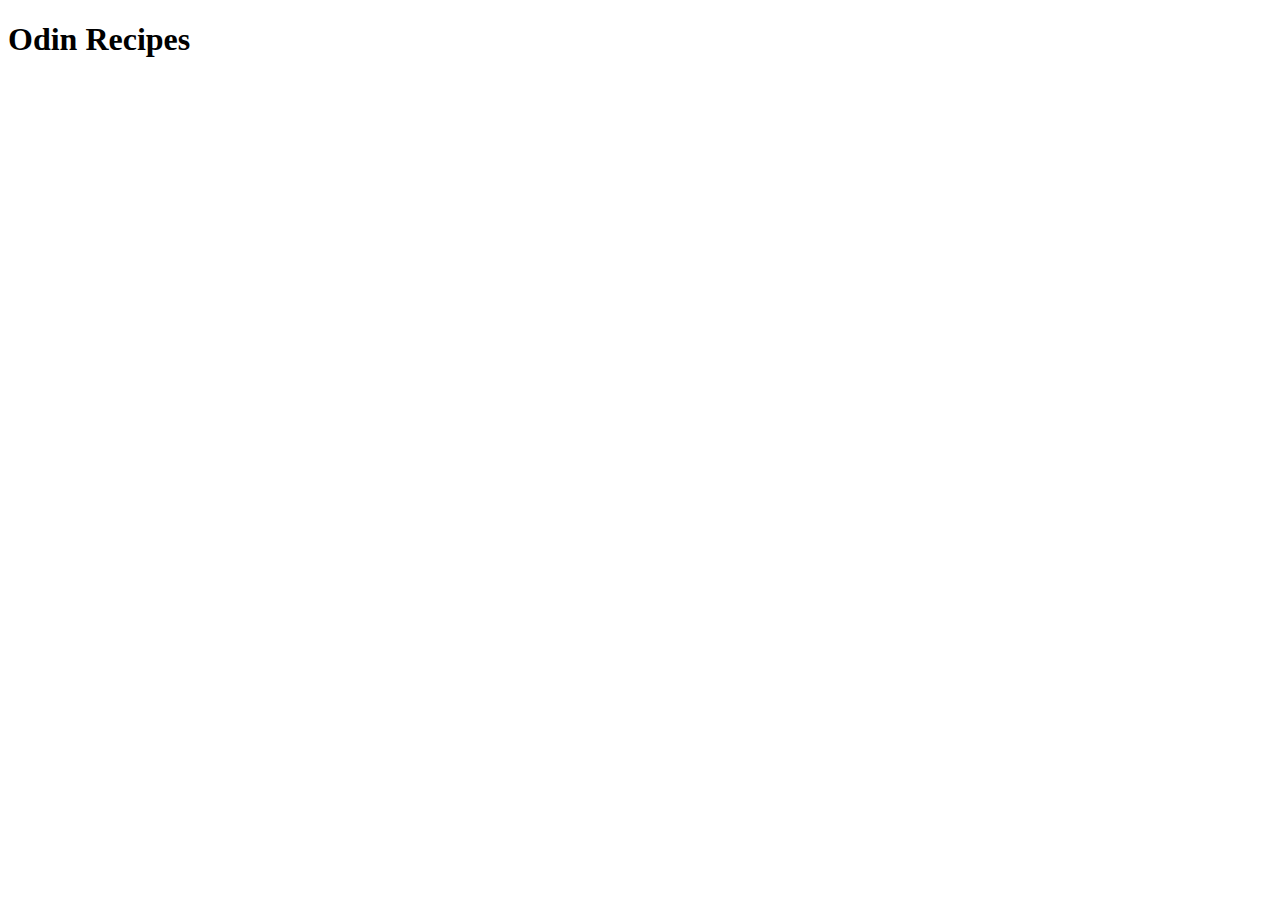
==== index.html @ 3a68cdaf "add index.html change h1 to odin recipes" ====
<!DOCTYPE html>
<html lang="en">
<head>
    <meta charset="UTF-8">
    <meta name="viewport" content="width=device-width, initial-scale=1.0">
    <title>Odin Recipes</title>
</head>
<body>
    <h1>Odin Recipes</h1>
</body>
</html>
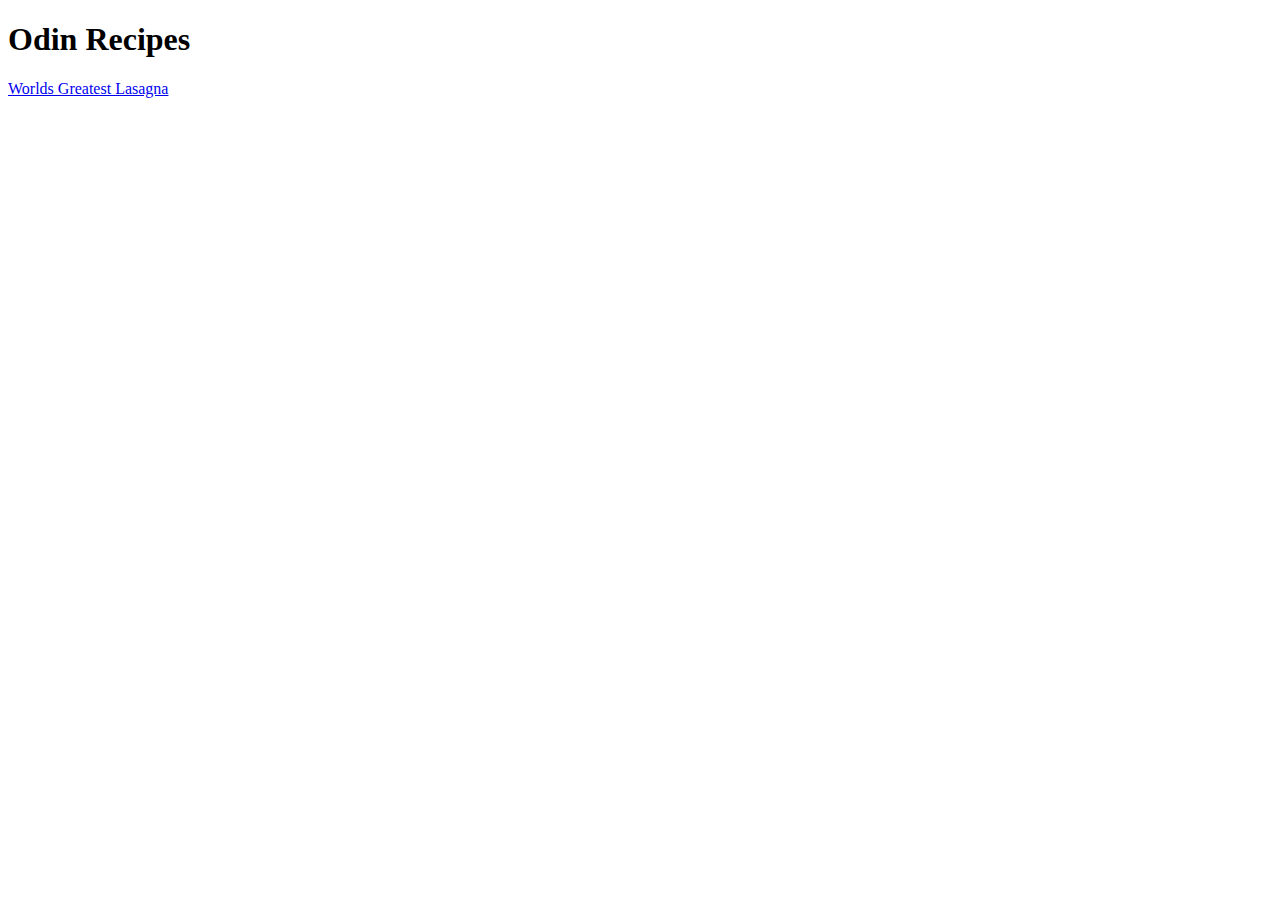
==== commit 58aa69d1: "Add link to worlds greatest lasagna recipe" ====
--- a/index.html
+++ b/index.html
@@ -7,5 +7,6 @@
 </head>
 <body>
     <h1>Odin Recipes</h1>
+    <a href="recipes/worlds-greatest-lasagna.html"> Worlds Greatest Lasagna </a>
 </body>
 </html>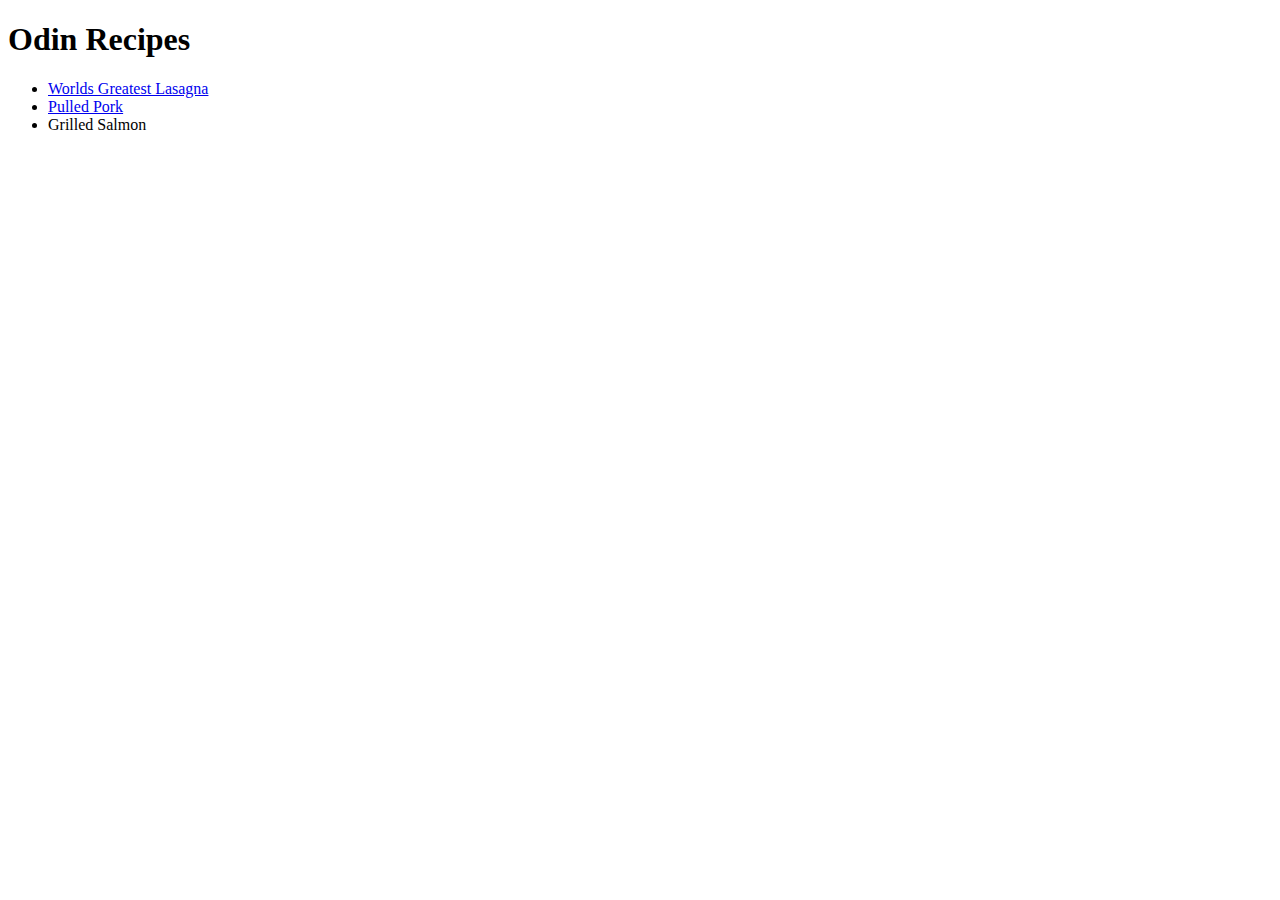
==== commit 8477413e: "add pulled pork jpeg to images and pull pork link" ====
--- a/index.html
+++ b/index.html
@@ -7,6 +7,11 @@
 </head>
 <body>
     <h1>Odin Recipes</h1>
-    <a href="recipes/worlds-greatest-lasagna.html"> Worlds Greatest Lasagna </a>
+    <ul>
+        <li><a href="recipes/worlds-greatest-lasagna.html"> Worlds Greatest Lasagna </a></li>
+        <li><a href="recipes/pulled-pork.html">Pulled Pork</a></li>
+        <li><a>Grilled Salmon</a></li>
+
+    </ul>
 </body>
 </html>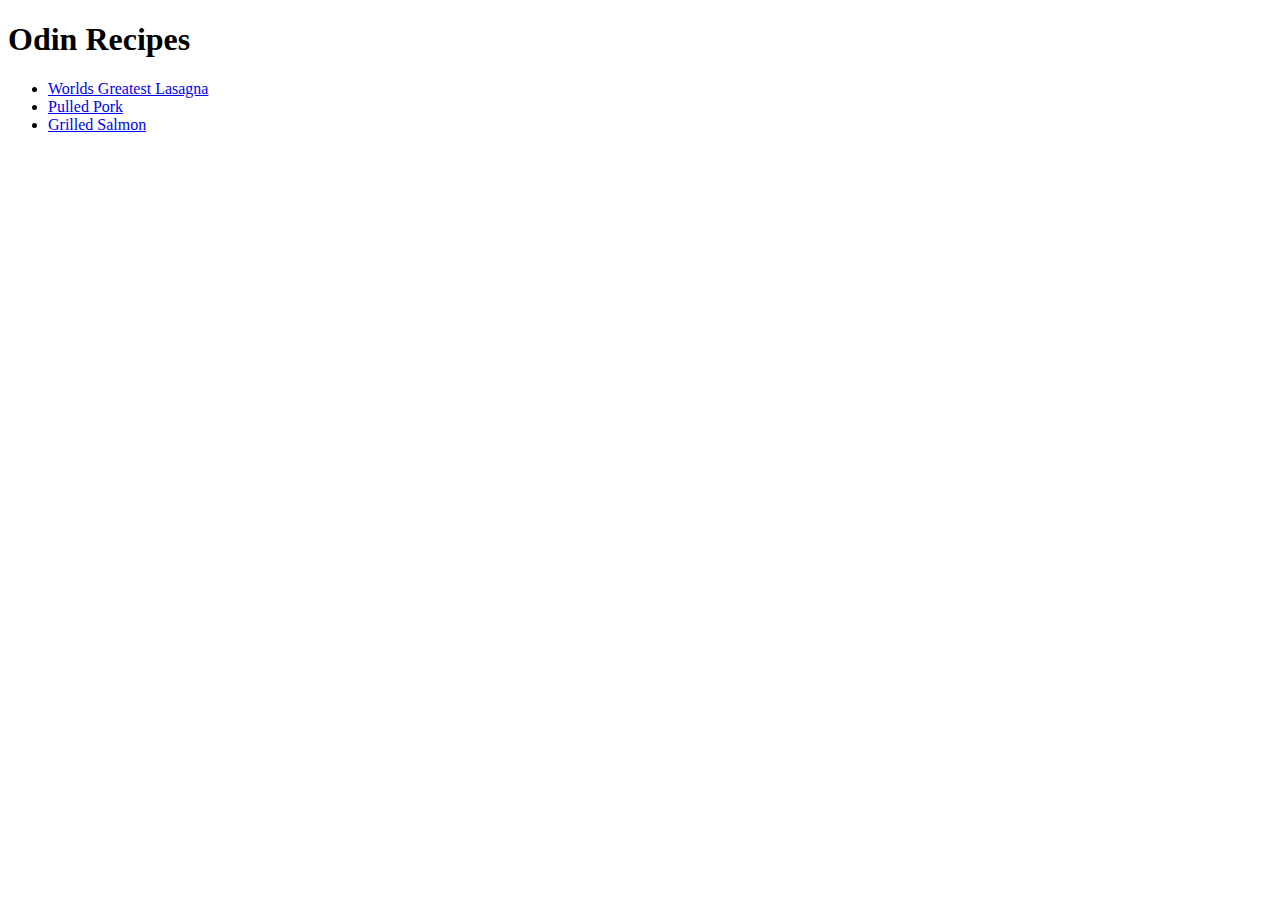
==== commit 3295b202: "add clickable link to grilled salmon recipe" ====
--- a/index.html
+++ b/index.html
@@ -10,7 +10,7 @@
     <ul>
         <li><a href="recipes/worlds-greatest-lasagna.html"> Worlds Greatest Lasagna </a></li>
         <li><a href="recipes/pulled-pork.html">Pulled Pork</a></li>
-        <li><a>Grilled Salmon</a></li>
+        <li><a href="recipes/grilled-salmon.html">Grilled Salmon</a></li>
 
     </ul>
 </body>
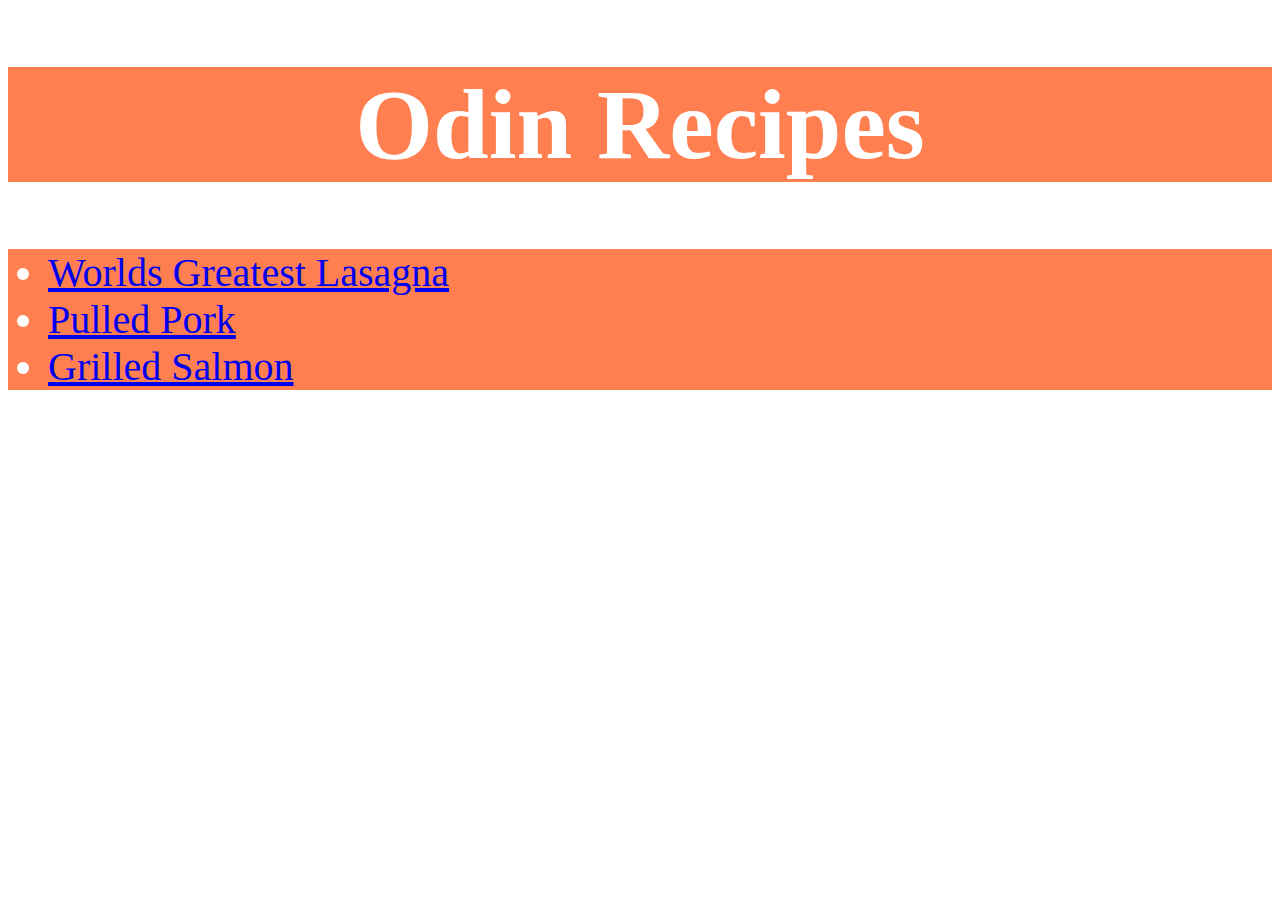
==== commit 1c29eef0: "add css to website to give some life" ====
--- a/index.html
+++ b/index.html
@@ -1,16 +1,17 @@
 <!DOCTYPE html>
 <html lang="en">
 <head>
+    <link rel="stylesheet" href="style.css">
     <meta charset="UTF-8">
     <meta name="viewport" content="width=device-width, initial-scale=1.0">
     <title>Odin Recipes</title>
 </head>
 <body>
-    <h1>Odin Recipes</h1>
-    <ul>
-        <li><a href="recipes/worlds-greatest-lasagna.html"> Worlds Greatest Lasagna </a></li>
-        <li><a href="recipes/pulled-pork.html">Pulled Pork</a></li>
-        <li><a href="recipes/grilled-salmon.html">Grilled Salmon</a></li>
+    <h1 id="title">Odin Recipes</h1>
+    <ul class="recipes">
+        <li class="recipe"><a href="recipes/worlds-greatest-lasagna.html"> Worlds Greatest Lasagna </a></li>
+        <li class="recipe"><a href="recipes/pulled-pork.html">Pulled Pork</a></li>
+        <li class="recipe"><a href="recipes/grilled-salmon.html">Grilled Salmon</a></li>
 
     </ul>
 </body>
--- a/style.css
+++ b/style.css
@@ -0,0 +1,26 @@
+#title {
+    font-size: 100px;
+    text-align: center;
+    background-color: #ff7f50;
+    color: #fff;
+}
+
+.recipes {
+    background-color: #ff7f50;
+    font-size: 40px;
+    color: #fff;
+}
+
+.food-name {
+    text-align: center;
+    font-size: 80px;
+    background-color: #ff7f50;
+    color: #fff;
+}
+
+.pic {
+    display: block;
+    margin-left: auto;
+    margin-right: auto;
+    background-color: #ff7f50;
+}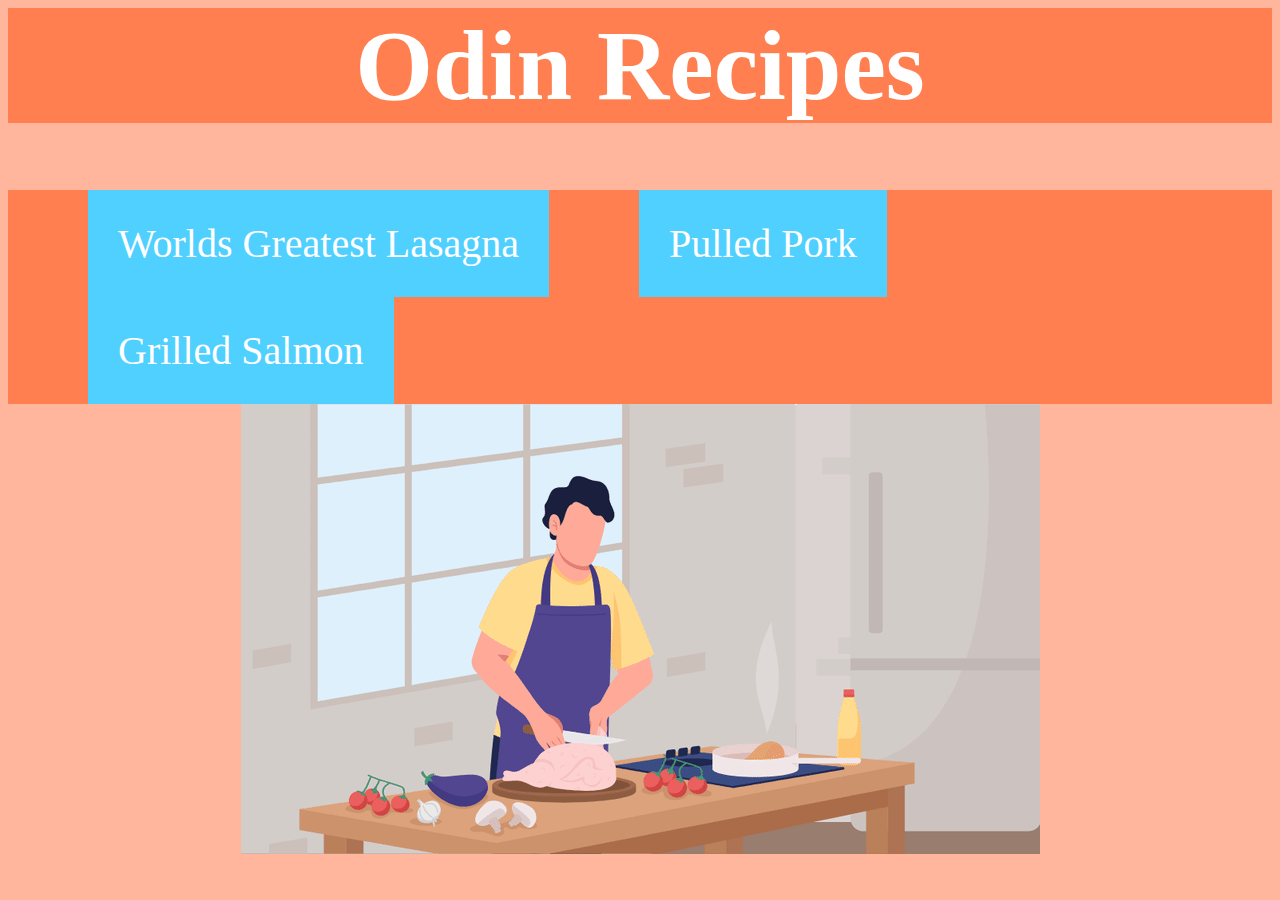
==== commit b269641d: "add new gif to homepage + styles" ====
--- a/index.html
+++ b/index.html
@@ -14,5 +14,6 @@
         <li class="recipe"><a href="recipes/grilled-salmon.html">Grilled Salmon</a></li>
 
     </ul>
+    <img id="chef" src="images/chef-kitchen.gif" alt="gif of chef cooking">
 </body>
 </html>--- a/style.css
+++ b/style.css
@@ -1,16 +1,39 @@
+* {
+    background-color: #ffb69c;
+}
+
 #title {
     font-size: 100px;
     text-align: center;
     background-color: #ff7f50;
     color: #fff;
+    margin-top: 0%;
 }
 
 .recipes {
     background-color: #ff7f50;
     font-size: 40px;
     color: #fff;
+    margin: auto;
 }
 
+.recipe {
+    display: inline-block;
+    padding: 30px;
+    text-align: center;
+    background-color: #4FD0FF;
+    color: #fff;
+    margin-left: 40px;
+    margin-right: 40px;
+    list-style-type: none;
+    text-align: center;
+}
+
+a {
+    background-color: #4FD0FF;
+    color: #fff;
+    text-decoration: none;
+}
 .food-name {
     text-align: center;
     font-size: 80px;
@@ -22,5 +45,10 @@
     display: block;
     margin-left: auto;
     margin-right: auto;
-    background-color: #ff7f50;
+}
+
+#chef {
+    display: block;
+    margin-left: auto;
+    margin-right: auto;
 }